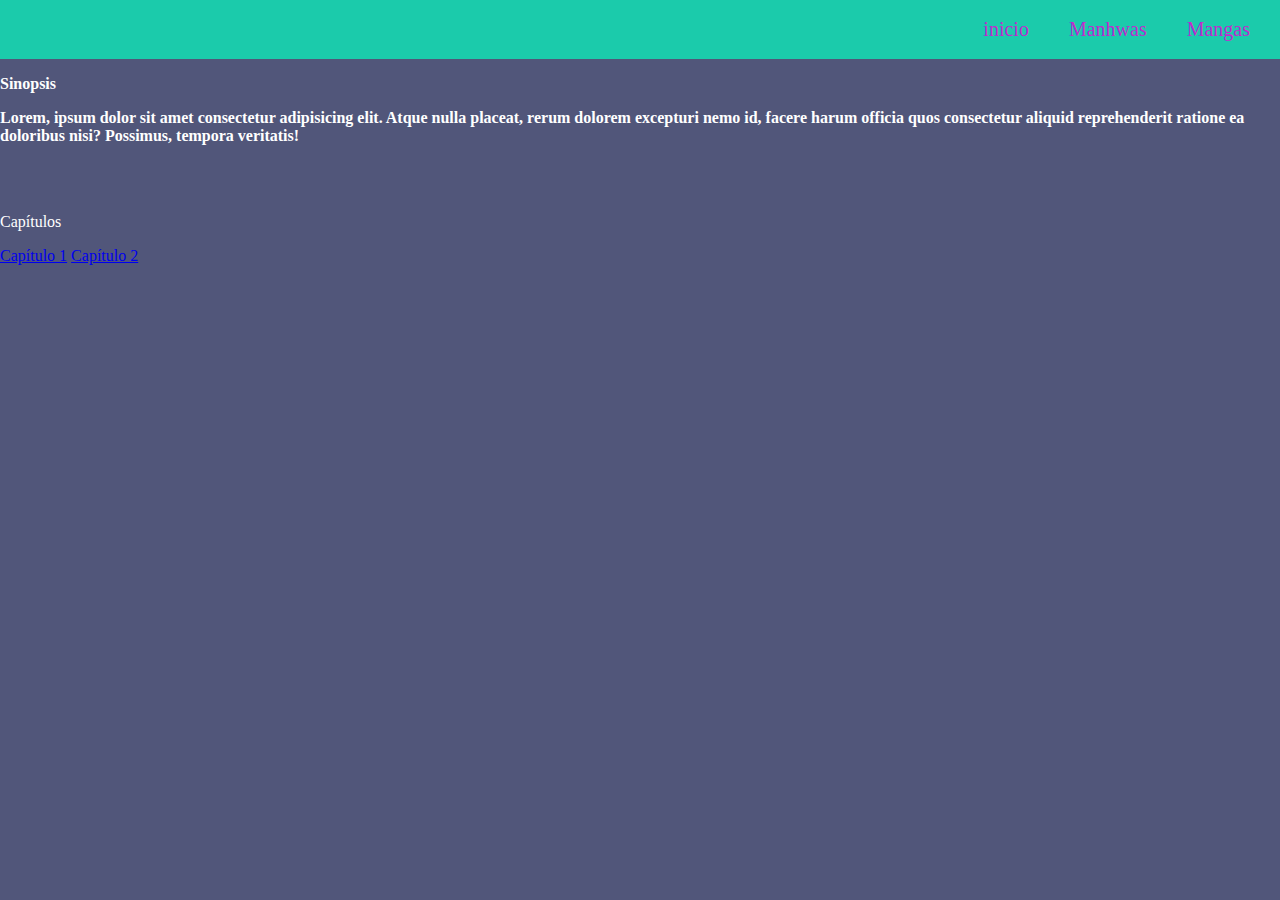
==== nuestra-alianza-secreta/nas.html @ 39fd2eb6 "primera prueba" ====
<!DOCTYPE html>
<html lang="es">
<head>
    <meta charset="UTF-8">
    <meta http-equiv="X-UA-Compatible" content="IE=edge">
    <meta name="viewport" content="width=device-width, initial-scale=1.0">
    <title>Nuestra Alianza Secreta</title>
    <link rel="stylesheet" href="./../header.css">
</head>
<body>
    <header>
        <a class="encabezado" href="../index.html">inicio</a>
        <a class="encabezado" href="#">Manhwas</a>
        <a class="encabezado" href="#">Mangas</a>
    </header>
    <strong><p>Sinopsis</p>
    <p>Lorem, ipsum dolor sit amet consectetur adipisicing elit. Atque nulla placeat, rerum dolorem excepturi nemo id, facere harum officia quos consectetur aliquid reprehenderit ratione ea doloribus nisi? Possimus, tempora veritatis!</p></strong>
    <br><br>
    <p>Capítulos</p>
    <a href="./capitulo-1/nas_e1.html">Capítulo 1</a>
    <a href="./capitulo-2/nas_e2.html">Capítulo 2</a>
</body>
</html>
---- header.css ----
body{
    background-color: rgb(81, 86, 122);
    padding:0;
    border:0;
    margin:0;
  }

header{
    background-color:rgb(27, 203, 171);
    padding-top: 8px;
    padding-bottom: 8px;
    display: flex;
    justify-content: right;
 }

p{
  color:white;
}

a.encabezado{
    padding: 10px;
    margin-right: 20px;
    text-decoration: none;
    font-size: 20px;
    color:hsl(294, 65%, 49%);
}
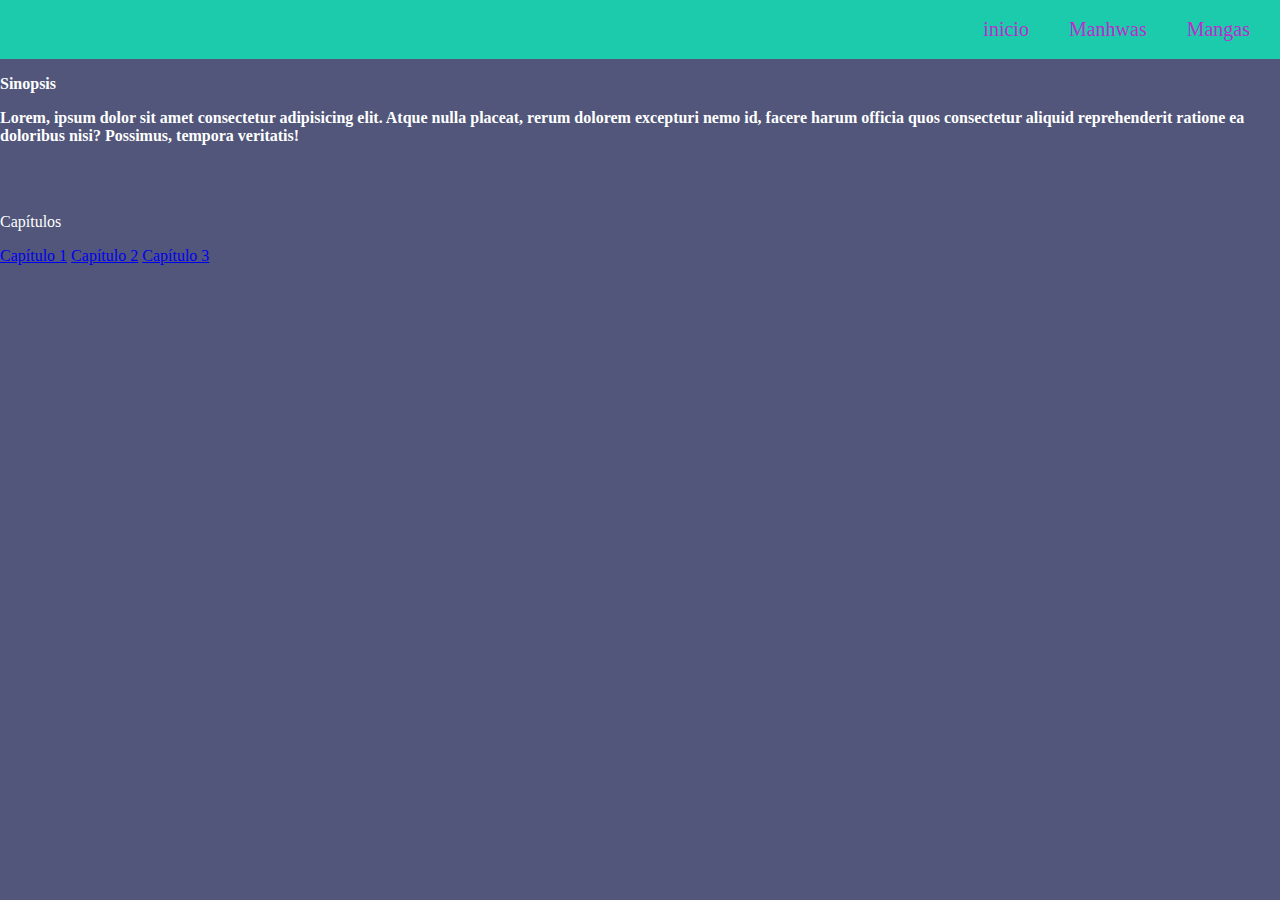
==== commit a2beb2e4: "nuevos capitulo" ====
--- a/nuestra-alianza-secreta/nas.html
+++ b/nuestra-alianza-secreta/nas.html
@@ -19,5 +19,6 @@
     <p>Capítulos</p>
     <a href="./capitulo-1/nas_e1.html">Capítulo 1</a>
     <a href="./capitulo-2/nas_e2.html">Capítulo 2</a>
+    <a href="./capitulo-3/nas_e3.html">Capítulo 3</a>
 </body>
 </html>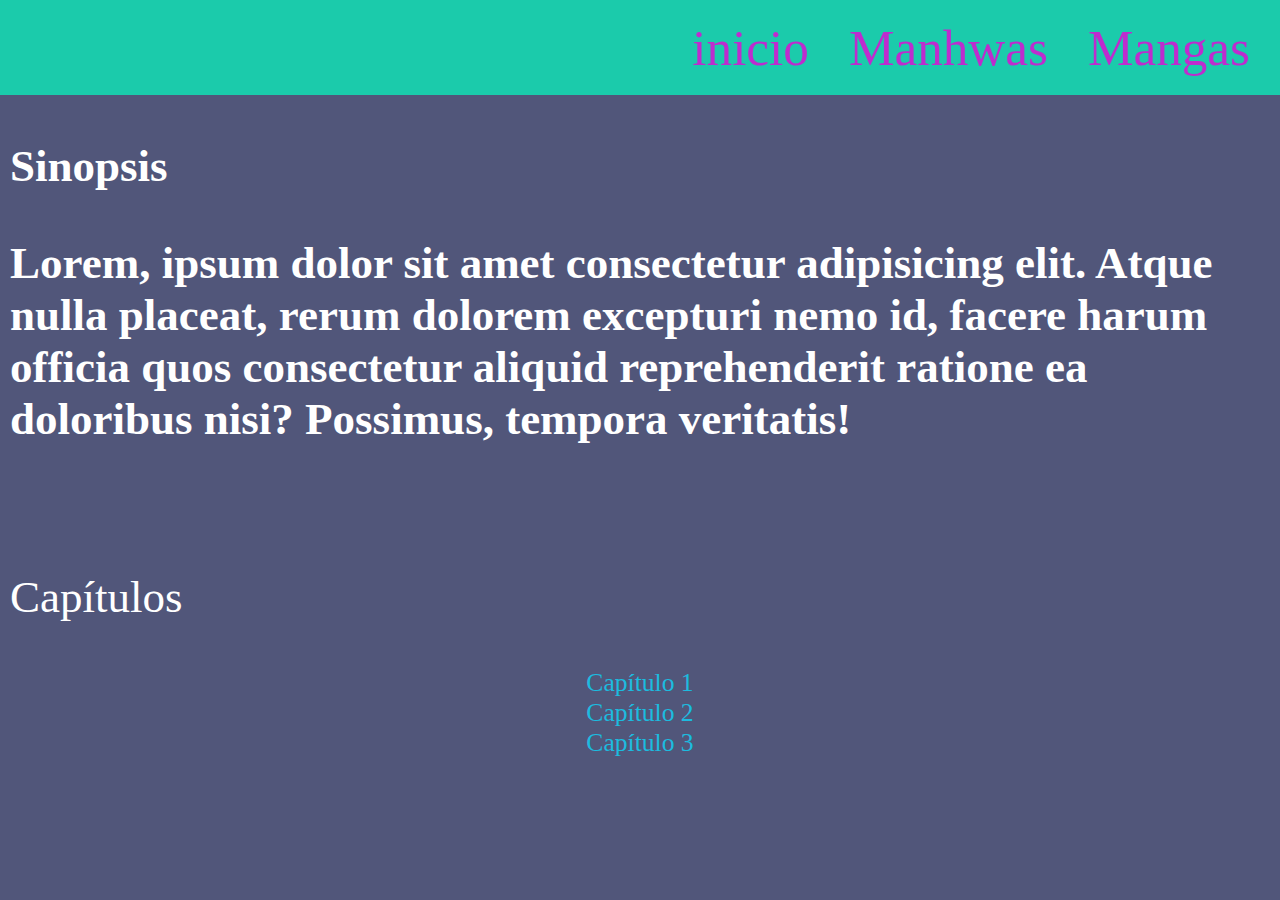
==== commit ca18eecc: "añadiendo ads" ====
--- a/nuestra-alianza-secreta/nas.html
+++ b/nuestra-alianza-secreta/nas.html
@@ -6,6 +6,8 @@
     <meta name="viewport" content="width=device-width, initial-scale=1.0">
     <title>Nuestra Alianza Secreta</title>
     <link rel="stylesheet" href="./../header.css">
+    <script async src="https://pagead2.googlesyndication.com/pagead/js/adsbygoogle.js?client=ca-pub-7445952865537192"
+     crossorigin="anonymous"></script>
 </head>
 <body>
     <header>
--- a/header.css
+++ b/header.css
@@ -14,13 +14,26 @@
  }
 
 p{
+  padding-left: 10px;
   color:white;
+  font-size: 5vh;
 }
 
+
+a{
+  text-decoration: none;
+  color: rgb(28, 187, 223);
+  font-size: 2vw;
+  width: 100%;
+  display: flex;
+  justify-content: center;
+  text-align: center;
+}
 a.encabezado{
     padding: 10px;
     margin-right: 20px;
     text-decoration: none;
-    font-size: 20px;
+    width: auto;
     color:hsl(294, 65%, 49%);
+    font-size: 4vw;
 }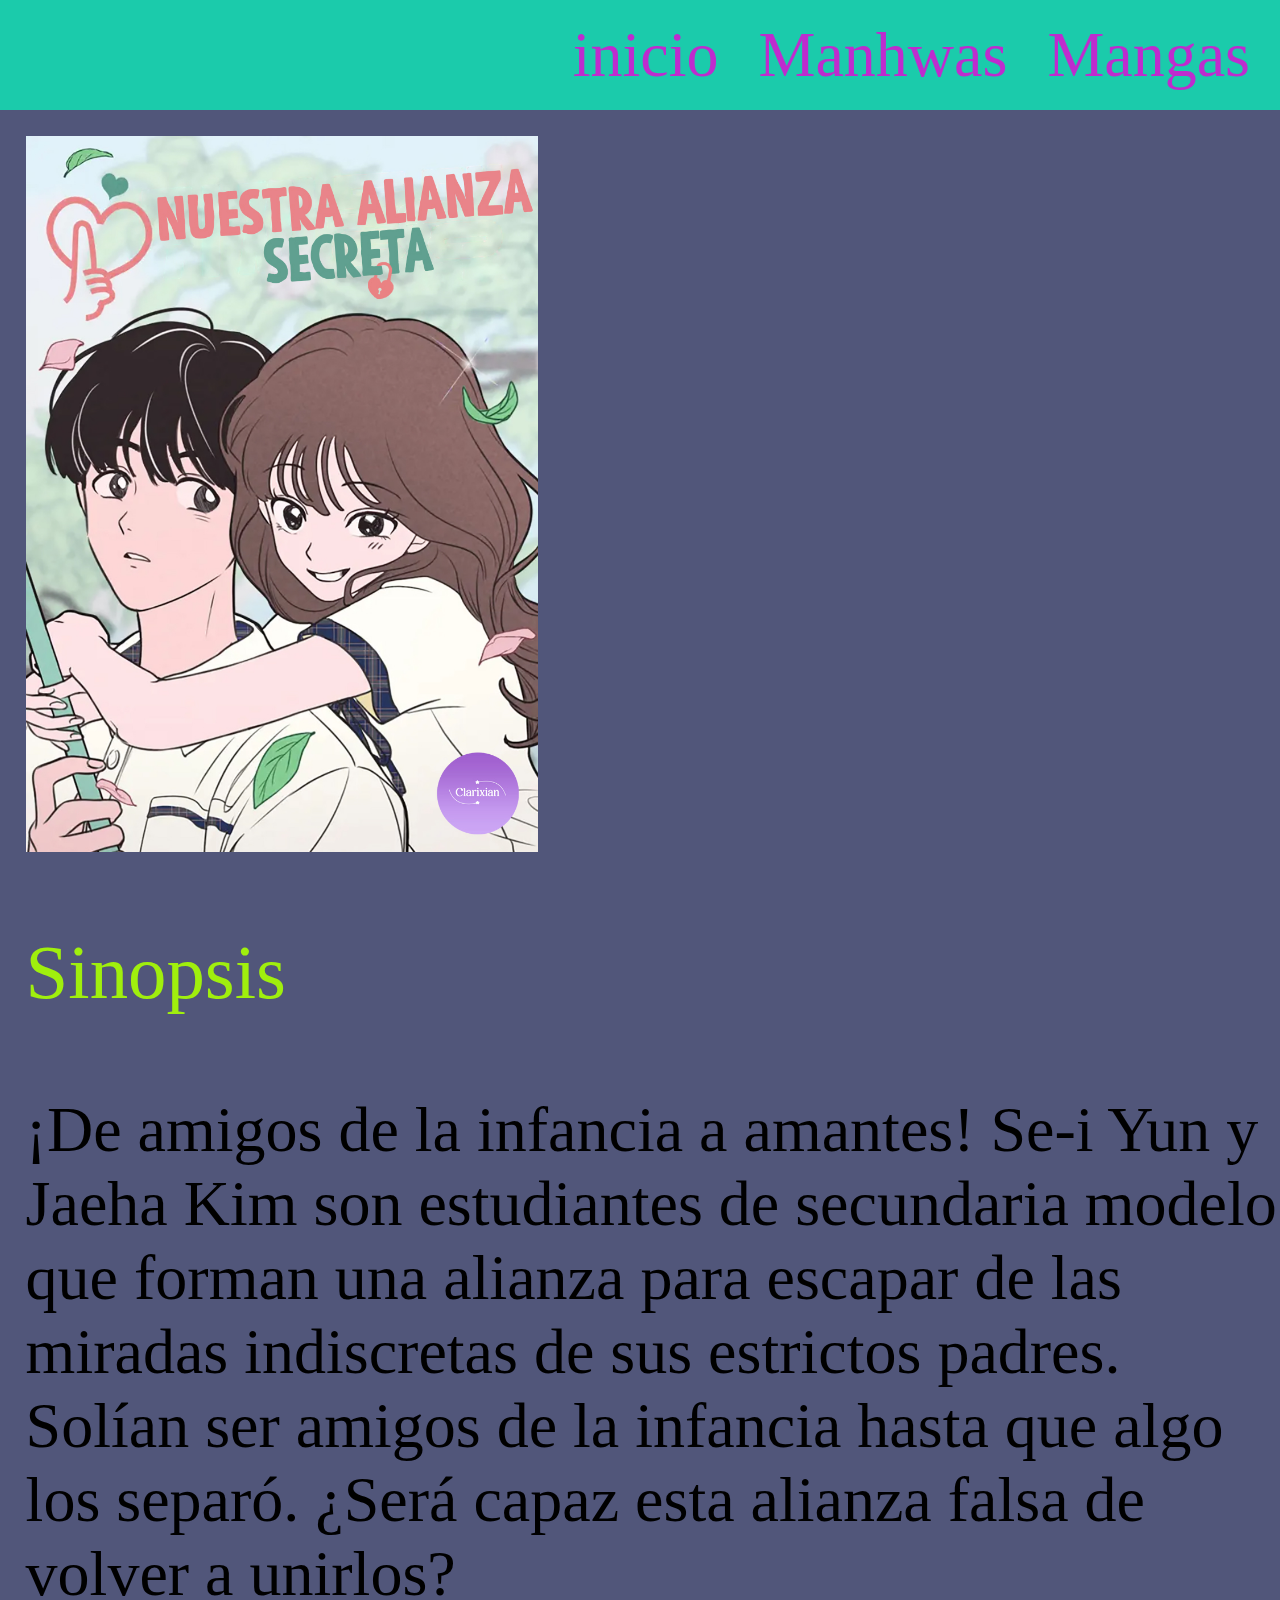
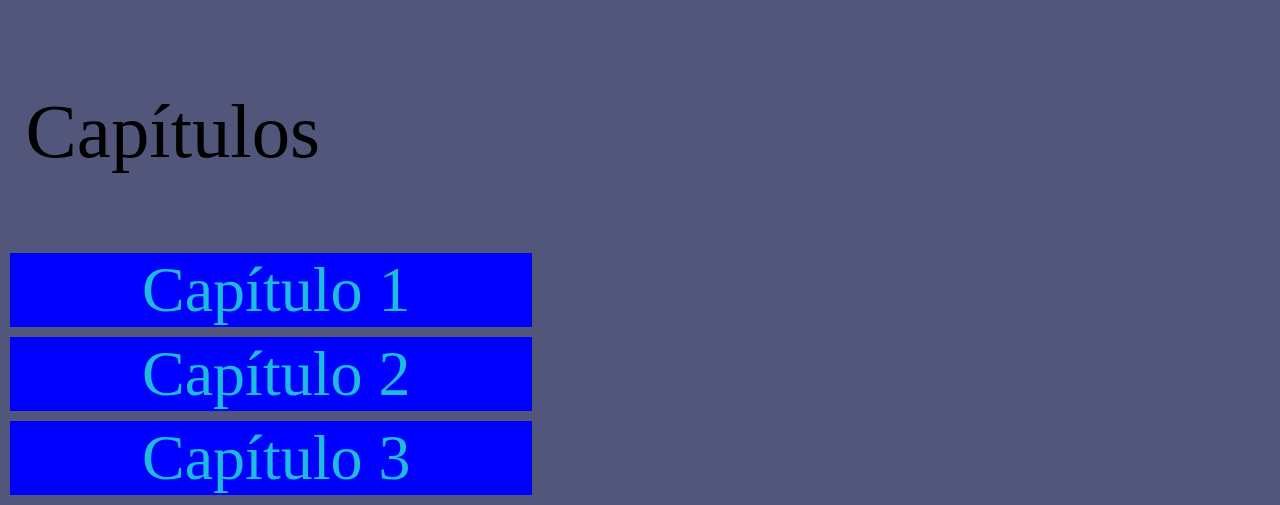
==== commit 8862cfc2: "vista previa de las sinopsis" ====
--- a/nuestra-alianza-secreta/nas.html
+++ b/nuestra-alianza-secreta/nas.html
@@ -6,8 +6,6 @@
     <meta name="viewport" content="width=device-width, initial-scale=1.0">
     <title>Nuestra Alianza Secreta</title>
     <link rel="stylesheet" href="./../header.css">
-    <script async src="https://pagead2.googlesyndication.com/pagead/js/adsbygoogle.js?client=ca-pub-7445952865537192"
-     crossorigin="anonymous"></script>
 </head>
 <body>
     <header>
@@ -15,12 +13,15 @@
         <a class="encabezado" href="#">Manhwas</a>
         <a class="encabezado" href="#">Mangas</a>
     </header>
-    <strong><p>Sinopsis</p>
-    <p>Lorem, ipsum dolor sit amet consectetur adipisicing elit. Atque nulla placeat, rerum dolorem excepturi nemo id, facere harum officia quos consectetur aliquid reprehenderit ratione ea doloribus nisi? Possimus, tempora veritatis!</p></strong>
-    <br><br>
-    <p>Capítulos</p>
-    <a href="./capitulo-1/nas_e1.html">Capítulo 1</a>
-    <a href="./capitulo-2/nas_e2.html">Capítulo 2</a>
-    <a href="./capitulo-3/nas_e3.html">Capítulo 3</a>
+    <img class="vista-de-portada" src="../portadas/nuestra-alianza-secreta.jpg" alt="#">
+    <p class="sinopsis">Sinopsis</p>
+    <p class="texto-de-sinopsis">¡De amigos de la infancia a amantes! Se-i Yun y Jaeha Kim son estudiantes de secundaria modelo que forman una alianza para escapar de las miradas indiscretas de sus estrictos padres. Solían ser amigos de la infancia hasta que algo los separó. ¿Será capaz esta alianza falsa de volver a unirlos?</p>
+
+        <p class="lista-de-capitulos">Capítulos</p>
+    <div class="contenedor-de-capitulos">
+        <a href="./capitulo-1/nas_e1.html" class="boton-de-capitulo">Capítulo 1</a>
+        <a href="./capitulo-2/nas_e2.html" class="boton-de-capitulo">Capítulo 2</a>
+        <a href="./capitulo-3/nas_e3.html" class="boton-de-capitulo">Capítulo 3</a>
+    </div>
 </body>
 </html>--- a/header.css
+++ b/header.css
@@ -13,12 +13,11 @@
     justify-content: right;
  }
 
-p{
+p.proyectos{
   padding-left: 10px;
   color:white;
   font-size: 5vh;
 }
-
 
 a{
   text-decoration: none;
@@ -35,5 +34,43 @@
     text-decoration: none;
     width: auto;
     color:hsl(294, 65%, 49%);
-    font-size: 4vw;
+    font-size: 5vw;
+}
+
+/* vista del capitulo */
+p.sinopsis{
+  font-size: 6vw;
+  display: flex;
+  padding-left: 2%;
+  color: rgb(160, 239, 13);
+}
+p.texto-de-sinopsis{
+  font-size: 5vw;
+  padding-left: 2%;
+}
+p.lista-de-capitulos{
+  font-size: 6vw;
+  padding-left: 2%;
+}
+
+img.vista-de-portada{
+  padding-left: 2%;
+  padding-top: 2%;
+  display: flex;
+  width: 40%;
+}
+div.contenedor-de-capitulos{
+  width: 40%;
+}
+a.boton-de-capitulo{
+  font-size: 5vw;
+  background-color: blue;
+  justify-content: center;
+  margin: 10px;
+  padding-left: 2%;
+}
+p.numero-de-capitulo{
+  font-size: 4vw;
+  display: flex;
+  justify-content: center;
 }